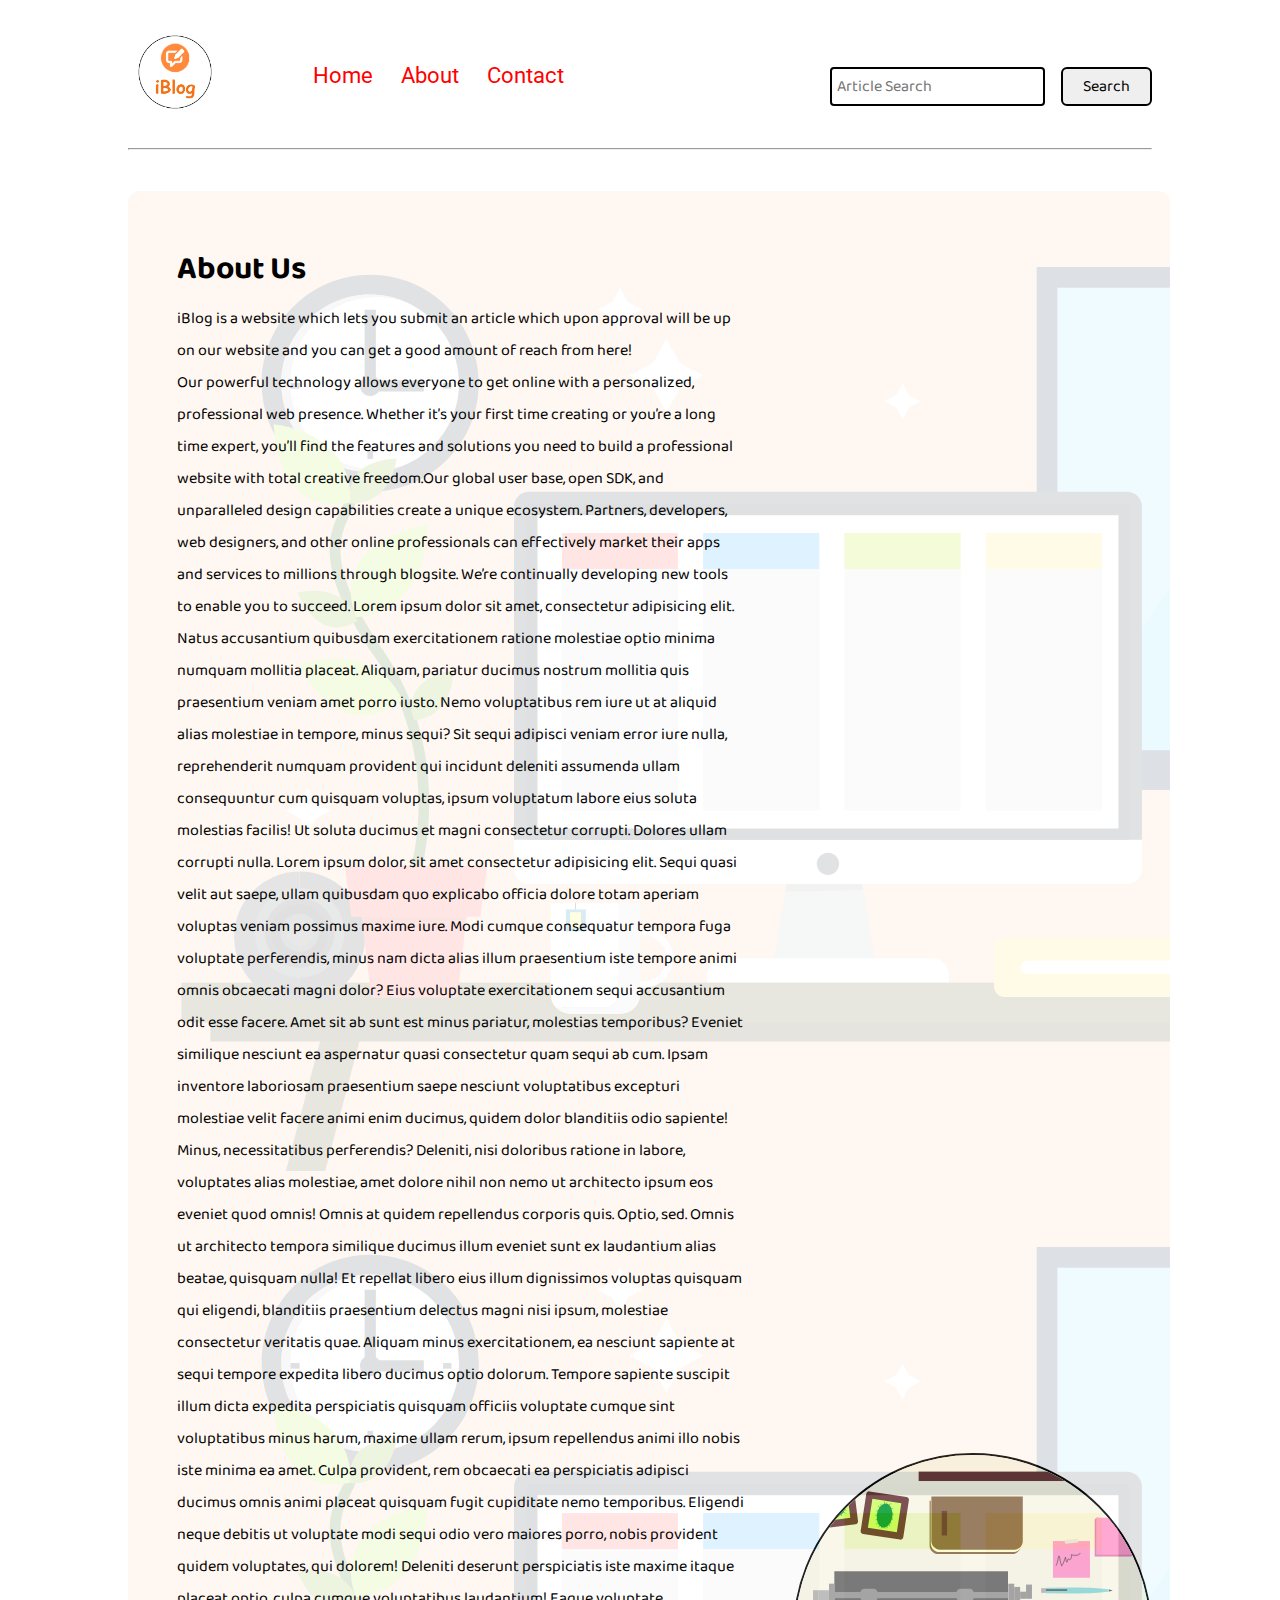
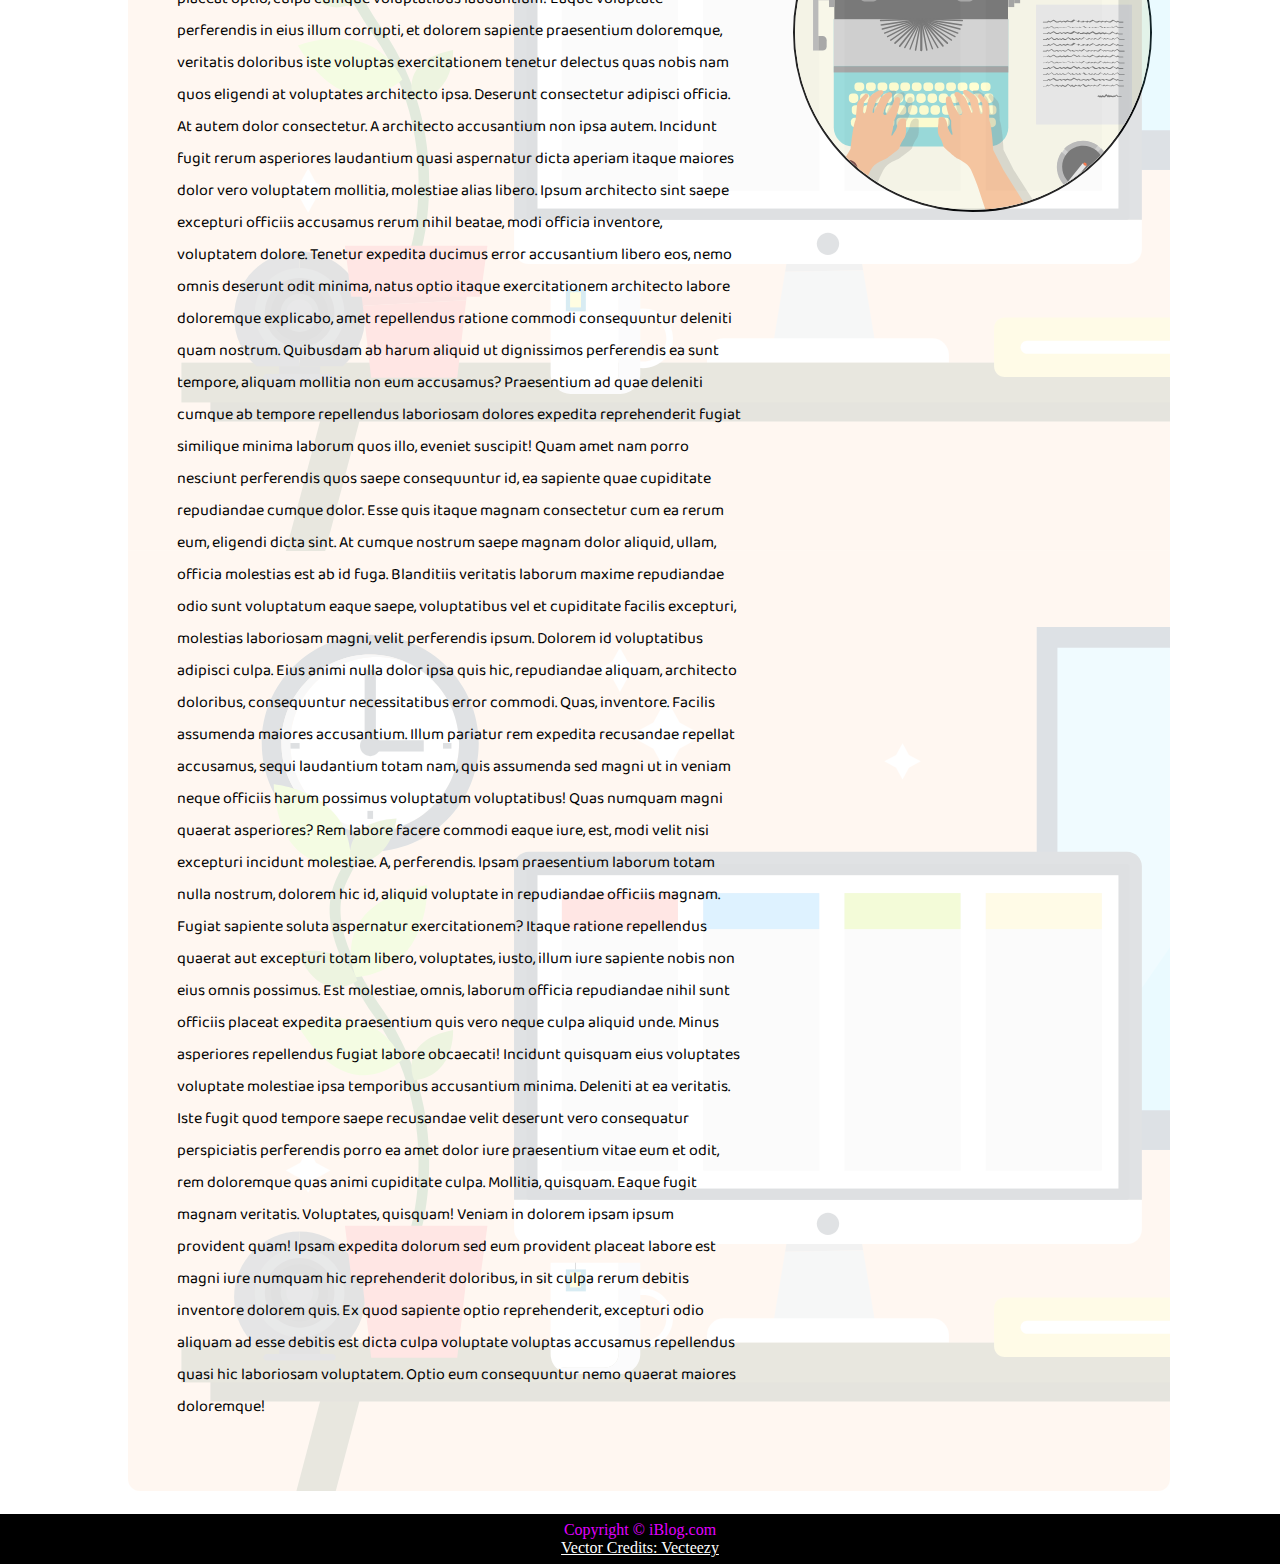
==== about.html @ 72d67890 "repo" ====
<!DOCTYPE html>
<html lang="en">

<head>
    <meta charset="UTF-8">
    <meta name="viewport" content="width=device-width, initial-scale=1.0">
    <link rel="stylesheet" href="css/utils.css">
    <link rel="stylesheet" href="css/style.css">
    <link rel="stylesheet" href="css/contact.css">
    <link rel="stylesheet" href="css/mobile.css">
    <title>iBlog - Heaven for bloggers</title>
</head>

<body>
    <nav class="navigation max-width-1 m-auto">
        <div class="nav-left">
            <a href="/">
                <span><img src="img/logo.png" width="94px" alt=""></span>
            </a>
            <ul>
                <li><a href="/">Home</a></li>
                <li><a href="#">About</a></li>
                <li><a href="/contact.html">Contact</a></li>
            </ul>
        </div>
        <div class="nav-right">
            <form action="/search.html" method="get">
                <input class="form-input" type="text" name="query" placeholder="Article Search">
                <button class="btn">Search</button>
            </form>

        </div>

    </nav>
    <div class="max-width-1 m-auto">
        <hr>
    </div>
    <div class="m-auto content max-width-1 my-2">
        <div class="content-left">
            <h1>About Us</h1>
        
            <p>iBlog is a website which lets you submit an article which upon approval will be up on our website and you
                can get a good amount of reach from here!</p>
            <p>Our powerful technology allows everyone to get online with a personalized, professional web presence.
                Whether it’s your first time creating or you’re a long time expert, you’ll find the features and
                solutions you need to build a professional website with total creative freedom.

                ​
                Our global user base, open SDK, and unparalleled design capabilities create a unique ecosystem.
                Partners, developers, web designers, and other online professionals can effectively market their apps
                and services to millions through blogsite.
                We’re continually developing new tools to enable you to succeed.

                Lorem ipsum dolor sit amet, consectetur adipisicing elit. Natus accusantium quibusdam exercitationem
                ratione molestiae optio minima numquam mollitia placeat. Aliquam, pariatur ducimus nostrum mollitia quis
                praesentium veniam amet porro iusto. Nemo voluptatibus rem iure ut at aliquid alias molestiae in
                tempore, minus sequi? Sit sequi adipisci veniam error iure nulla, reprehenderit numquam provident qui
                incidunt deleniti assumenda ullam consequuntur cum quisquam voluptas, ipsum voluptatum labore eius
                soluta molestias facilis! Ut soluta ducimus et magni consectetur corrupti. Dolores ullam corrupti nulla.
                Lorem ipsum dolor, sit amet consectetur adipisicing elit. Sequi quasi velit aut saepe, ullam quibusdam
                quo explicabo officia dolore totam aperiam voluptas veniam possimus maxime iure. Modi cumque consequatur
                tempora fuga voluptate perferendis, minus nam dicta alias illum praesentium iste tempore animi omnis
                obcaecati magni dolor? Eius voluptate exercitationem sequi accusantium odit esse facere. Amet sit ab
                sunt est minus pariatur, molestias temporibus? Eveniet similique nesciunt ea aspernatur quasi
                consectetur quam sequi ab cum. Ipsam inventore laboriosam praesentium saepe nesciunt voluptatibus
                excepturi molestiae velit facere animi enim ducimus, quidem dolor blanditiis odio sapiente! Minus,
                necessitatibus perferendis? Deleniti, nisi doloribus ratione in labore, voluptates alias molestiae, amet
                dolore nihil non nemo ut architecto ipsum eos eveniet quod omnis! Omnis at quidem repellendus corporis
                quis. Optio, sed. Omnis ut architecto tempora similique ducimus illum eveniet sunt ex laudantium alias
                beatae, quisquam nulla! Et repellat libero eius illum dignissimos voluptas quisquam qui eligendi,
                blanditiis praesentium delectus magni nisi ipsum, molestiae consectetur veritatis quae. Aliquam minus
                exercitationem, ea nesciunt sapiente at sequi tempore expedita libero ducimus optio dolorum. Tempore
                sapiente suscipit illum dicta expedita perspiciatis quisquam officiis voluptate cumque sint voluptatibus
                minus harum, maxime ullam rerum, ipsum repellendus animi illo nobis iste minima ea amet. Culpa
                provident, rem obcaecati ea perspiciatis adipisci ducimus omnis animi placeat quisquam fugit cupiditate
                nemo temporibus. Eligendi neque debitis ut voluptate modi sequi odio vero maiores porro, nobis provident
                quidem voluptates, qui dolorem! Deleniti deserunt perspiciatis iste maxime itaque placeat optio, culpa
                cumque voluptatibus laudantium! Eaque voluptate perferendis in eius illum corrupti, et dolorem sapiente
                praesentium doloremque, veritatis doloribus iste voluptas exercitationem tenetur delectus quas nobis nam
                quos eligendi at voluptates architecto ipsa. Deserunt consectetur adipisci officia. At autem dolor
                consectetur. A architecto accusantium non ipsa autem. Incidunt fugit rerum asperiores laudantium quasi
                aspernatur dicta aperiam itaque maiores dolor vero voluptatem mollitia, molestiae alias libero. Ipsum
                architecto sint saepe excepturi officiis accusamus rerum nihil beatae, modi officia inventore,
                voluptatem dolore. Tenetur expedita ducimus error accusantium libero eos, nemo omnis deserunt odit
                minima, natus optio itaque exercitationem architecto labore doloremque explicabo, amet repellendus
                ratione commodi consequuntur deleniti quam nostrum. Quibusdam ab harum aliquid ut dignissimos
                perferendis ea sunt tempore, aliquam mollitia non eum accusamus? Praesentium ad quae deleniti cumque ab
                tempore repellendus laboriosam dolores expedita reprehenderit fugiat similique minima laborum quos illo,
                eveniet suscipit! Quam amet nam porro nesciunt perferendis quos saepe consequuntur id, ea sapiente quae
                cupiditate repudiandae cumque dolor. Esse quis itaque magnam consectetur cum ea rerum eum, eligendi
                dicta sint. At cumque nostrum saepe magnam dolor aliquid, ullam, officia molestias est ab id fuga.
                Blanditiis veritatis laborum maxime repudiandae odio sunt voluptatum eaque saepe, voluptatibus vel et
                cupiditate facilis excepturi, molestias laboriosam magni, velit perferendis ipsum. Dolorem id
                voluptatibus adipisci culpa. Eius animi nulla dolor ipsa quis hic, repudiandae aliquam, architecto
                doloribus, consequuntur necessitatibus error commodi. Quas, inventore. Facilis assumenda maiores
                accusantium. Illum pariatur rem expedita recusandae repellat accusamus, sequi laudantium totam nam, quis
                assumenda sed magni ut in veniam neque officiis harum possimus voluptatum voluptatibus! Quas numquam
                magni quaerat asperiores? Rem labore facere commodi eaque iure, est, modi velit nisi excepturi incidunt
                molestiae. A, perferendis. Ipsam praesentium laborum totam nulla nostrum, dolorem hic id, aliquid
                voluptate in repudiandae officiis magnam. Fugiat sapiente soluta aspernatur exercitationem? Itaque
                ratione repellendus quaerat aut excepturi totam libero, voluptates, iusto, illum iure sapiente nobis non
                eius omnis possimus. Est molestiae, omnis, laborum officia repudiandae nihil sunt officiis placeat
                expedita praesentium quis vero neque culpa aliquid unde. Minus asperiores repellendus fugiat labore
                obcaecati! Incidunt quisquam eius voluptates voluptate molestiae ipsa temporibus accusantium minima.
                Deleniti at ea veritatis. Iste fugit quod tempore saepe recusandae velit deserunt vero consequatur
                perspiciatis perferendis porro ea amet dolor iure praesentium vitae eum et odit, rem doloremque quas
                animi cupiditate culpa. Mollitia, quisquam. Eaque fugit magnam veritatis. Voluptates, quisquam! Veniam
                in dolorem ipsam ipsum provident quam! Ipsam expedita dolorum sed eum provident placeat labore est magni
                iure numquam hic reprehenderit doloribus, in sit culpa rerum debitis inventore dolorem quis. Ex quod
                sapiente optio reprehenderit, excepturi odio aliquam ad esse debitis est dicta culpa voluptate voluptas
                accusamus repellendus quasi hic laboriosam voluptatem. Optio eum consequuntur nemo quaerat maiores
                doloremque!
            </p>
        </div>
        <div class="content-right">
            <img src="img/home.svg" alt="iBlog">
        </div>
    </div>




    <div class="footer">
        <p>Copyright &copy; iBlog.com </p>
        <a href="https://www.vecteezy.com/free-vector/typewriter">Vector Credits: Vecteezy</a>
    </div>
</body>

</html>
---- css/utils.css ----
@import url("https://fonts.googleapis.com/css2?family=Roboto&display=swap");
@import url("https://fonts.googleapis.com/css2?family=Baloo+Bhaina+2:wght@500&display=swap");
:root { 
  --main-bg-color: #000000;
  --font1: "Baloo Bhaina 2", cursive;
  --font2: "Roboto", sans-serif;
}

.center{
  text-align: center
}

.font1 {
  font-family: var(--font1);
}
.font2 {
  font-family: var(--font2);
}

.max-width-1 {
  max-width: 80vw;
}

.max-width-2 {
  max-width: 60vw;
}

.m-auto {
  margin: auto;
}

.mx-1{
  margin-left: 23px;
  margin-right: 23px;
}

.my-2{
  margin-top: 32px;
  margin-bottom: 32px;
}

.btn {
  padding: 0px 20px;
  padding-top: 3px;
  border: 2px solid black;
  border-radius: 6px;
  font-family: var(--font1);
  font-size: 16px;
  cursor: pointer;
  transition: all 0.3s ease-in-out;
}

.btn:hover {
  color: white;
  background: var(--main-bg-color);
}

.form-input {
  padding: 0px 5px;
  padding-top: 3px;
  font-size: 16px;
  border: 2px solid black;
  border-radius: 4px;
  margin: 0 13px;
  font-family: var(--font1);
}

.form-box input, textarea{
  width: 52vw;
  padding: 0px 6px;
  margin: 7px 0;
  font-size: 18px;
  font-family: var(--font1);
  border: 2px solid var(--main-bg-color);
    border-radius: 5px;
}
---- css/style.css ----
* {
  margin: 0;
  padding: 0; 
}

.navigation {
  margin-top: 25px;
  font-family: var(--font1);
  /* height: 74px;  */
  display: flex;
  justify-content: space-between;
  align-items: center;
}

.nav-left {
  display: flex;
}

.nav-left span {
  font-size: 35px;
  padding-top: 10px;
}

.nav-left ul {
  display: flex;
  align-items: center;
  margin: 0 77px;
  font-size: 22px;
  padding-bottom: 23px;
}

.nav-left ul li {
  list-style: none;
  margin: 0 14px;
  font-family: var(--font2);
  transition: all 0.3s ease-in-out;
}

.nav-left ul li a {
  text-decoration: none;
  color: rgb(255, 0, 0);
}

.nav-left ul li a:hover {
  color: var(--main-bg-color);
  font-weight: bolder;
}

.content {
  height: 100%;
  display: flex;
  margin-top: 32px;
  padding: 9px;
  position: relative;
}

.content::after {
  content: "";
  background-image: url("../img/11.svg");
  position: absolute;
  width: 100%;
  height: inherit;
  opacity: 0.15;
  border-radius: 12px;
}

.content-left {
  font-family: var(--font1);
  display: flex;
  flex-direction: column;
  justify-content: center;
  padding: 49px;
  z-index: 1;
}

.content-right {
  display: flex;
  align-items: center;
  justify-content: center;
}

.content-right img {
  height: 355px;
  border: 2px solid black;
  border-radius: 200px;
}

.home-articles {
  padding: 18px;
  background-color: rgba(255, 0, 0, 0.5);
  margin-top: 23px;
  position: relative;
}

.year-box {
  position: absolute;  
  right: 0px;
  top: 100px;
  width: 234px;
  height: 255px;
  font-size: 18px;
}

.year-box div {
  margin: 12px 0px;
}

.home-article {
  display: flex;
  margin: 25px;
}

.home-article img {
  width: 300px;
}

.home-article-content {
  align-self: center;
  padding: 25px;
}

.home-article-content a {
  text-decoration: none;
  color: black;
}
/* .home-articles{} */
.footer {
  height: 50px;
  background-color: var(--main-bg-color);
  display: flex;
  align-items: center;
  justify-content: center;
  color: rgb(225, 0, 255);
  flex-direction: column;
}

.footer a {
  color: white;
}
---- css/contact.css ----
.contact-content{  
    height: 100vh;
    margin-top: 32px;
    padding: 9px;
    position: relative; 
    overflow: hidden;
  }
  
  .contact-content::after {
    content: "";
    background-image: url("../img/11.svg");
    position: absolute;
    top:0;
    width: 100%;
    height: inherit;
    opacity: 0.15;
    border-radius: 12px;
    z-index: -1;
  }
---- css/mobile.css ----
@media screen and (max-width: 1200px) {
  .navigation {
    flex-direction: column;
    margin-bottom: 23px;
  }

  .nav-left {
    flex-direction: column;
    text-align: center;
  }

  .content-right {
    display: none;
  }

  .home-article {
    flex-direction: column;
  }

  .home-article-img {
    text-align: center;
  }

  .year-box {
    top: 25px;
    left: 60vw;
    font-size: 11px;
    display: flex;
  }

  .year-box div {
    padding: 0 3px;
    margin: 0;
  }

  .home-article img {
    width: 70vw;
  }
  .form-input {
    width: 50%;
  }
  .form-box input,
  textarea {
    width: 66vw;
  }
  .row {
    flex-direction: column;
  }
  .social {
    padding: 0;
  }
  .post-img {
    height: auto;
  }
  .adjust-year {
    position: static;
    height: auto;
    padding: 12px 0px;
    display: flex;
    justify-content: flex-end;
    width: 100%;
  }
}
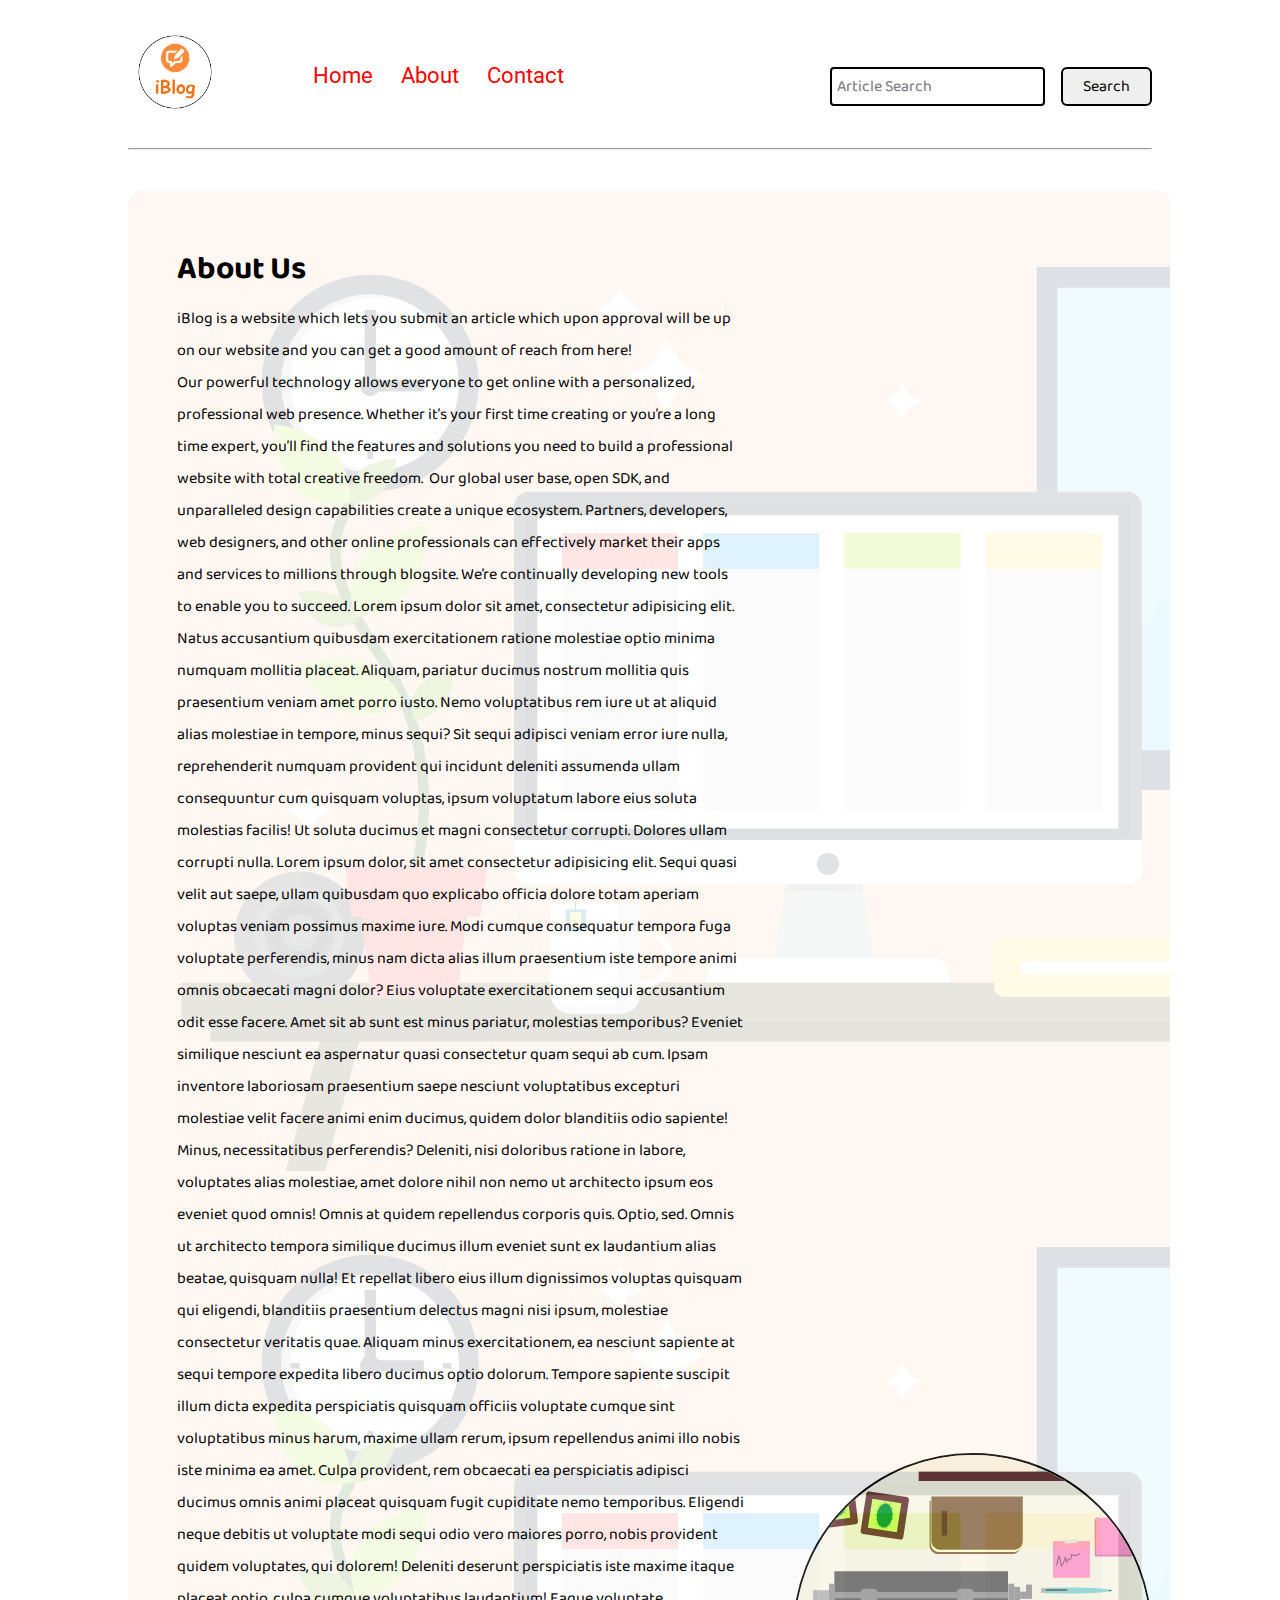
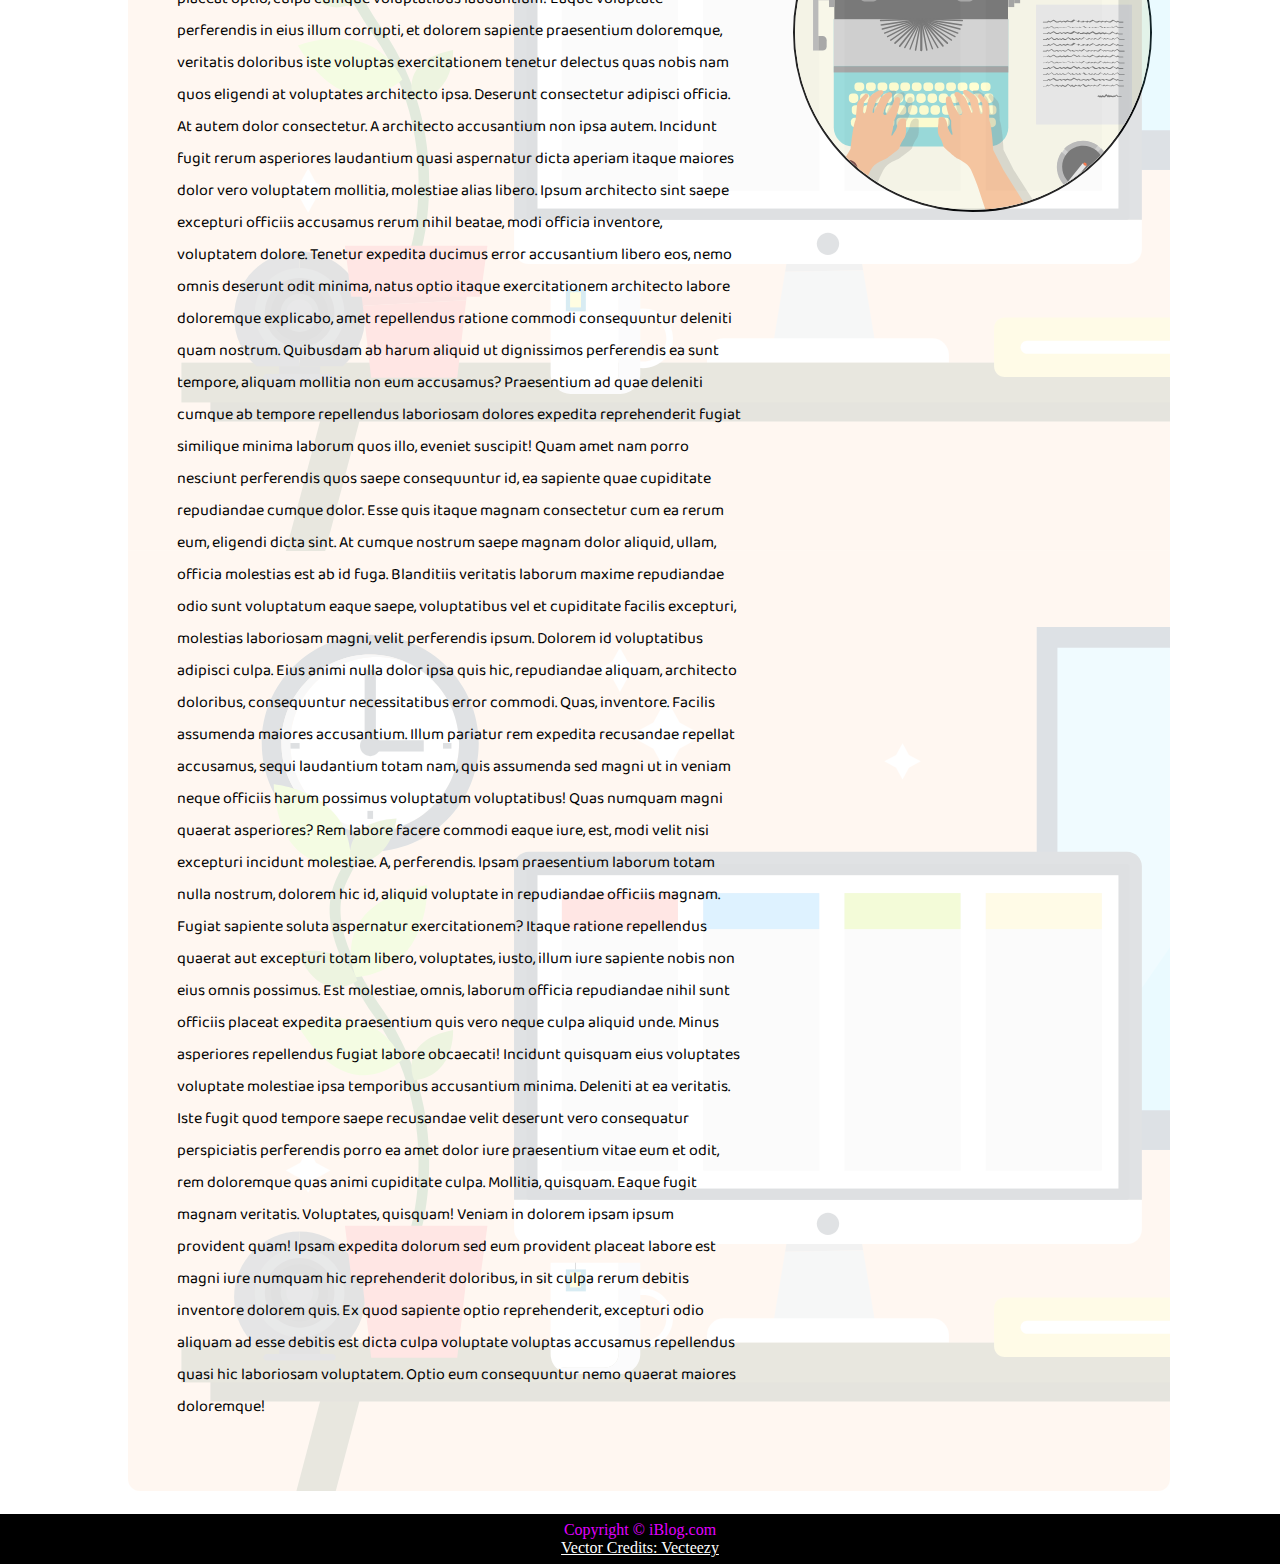
==== commit 07024758: "code formatting" ====
--- a/about.html
+++ b/about.html
@@ -1,129 +1,161 @@
 <!DOCTYPE html>
 <html lang="en">
+  <head>
+    <meta charset="UTF-8" />
+    <meta name="viewport" content="width=device-width, initial-scale=1.0" />
+    <link rel="stylesheet" href="css/utils.css" />
+    <link rel="stylesheet" href="css/style.css" />
+    <link rel="stylesheet" href="css/contact.css" />
+    <link rel="stylesheet" href="css/mobile.css" />
+    <title>iBlog - Heaven for bloggers</title>
+  </head>
 
-<head>
-    <meta charset="UTF-8">
-    <meta name="viewport" content="width=device-width, initial-scale=1.0">
-    <link rel="stylesheet" href="css/utils.css">
-    <link rel="stylesheet" href="css/style.css">
-    <link rel="stylesheet" href="css/contact.css">
-    <link rel="stylesheet" href="css/mobile.css">
-    <title>iBlog - Heaven for bloggers</title>
-</head>
-
-<body>
+  <body>
     <nav class="navigation max-width-1 m-auto">
-        <div class="nav-left">
-            <a href="/">
-                <span><img src="img/logo.png" width="94px" alt=""></span>
-            </a>
-            <ul>
-                <li><a href="/">Home</a></li>
-                <li><a href="#">About</a></li>
-                <li><a href="/contact.html">Contact</a></li>
-            </ul>
-        </div>
-        <div class="nav-right">
-            <form action="/search.html" method="get">
-                <input class="form-input" type="text" name="query" placeholder="Article Search">
-                <button class="btn">Search</button>
-            </form>
-
-        </div>
-
+      <div class="nav-left">
+        <a href="/">
+          <span><img src="img/logo.png" width="94px" alt="" /></span>
+        </a>
+        <ul>
+          <li><a href="/">Home</a></li>
+          <li><a href="#">About</a></li>
+          <li><a href="/contact.html">Contact</a></li>
+        </ul>
+      </div>
+      <div class="nav-right">
+        <form action="/search.html" method="get">
+          <input
+            class="form-input"
+            type="text"
+            name="query"
+            placeholder="Article Search"
+          />
+          <button class="btn">Search</button>
+        </form>
+      </div>
     </nav>
     <div class="max-width-1 m-auto">
-        <hr>
+      <hr />
     </div>
     <div class="m-auto content max-width-1 my-2">
-        <div class="content-left">
-            <h1>About Us</h1>
-        
-            <p>iBlog is a website which lets you submit an article which upon approval will be up on our website and you
-                can get a good amount of reach from here!</p>
-            <p>Our powerful technology allows everyone to get online with a personalized, professional web presence.
-                Whether it’s your first time creating or you’re a long time expert, you’ll find the features and
-                solutions you need to build a professional website with total creative freedom.
+      <div class="content-left">
+        <h1>About Us</h1>
 
-                ​
-                Our global user base, open SDK, and unparalleled design capabilities create a unique ecosystem.
-                Partners, developers, web designers, and other online professionals can effectively market their apps
-                and services to millions through blogsite.
-                We’re continually developing new tools to enable you to succeed.
-
-                Lorem ipsum dolor sit amet, consectetur adipisicing elit. Natus accusantium quibusdam exercitationem
-                ratione molestiae optio minima numquam mollitia placeat. Aliquam, pariatur ducimus nostrum mollitia quis
-                praesentium veniam amet porro iusto. Nemo voluptatibus rem iure ut at aliquid alias molestiae in
-                tempore, minus sequi? Sit sequi adipisci veniam error iure nulla, reprehenderit numquam provident qui
-                incidunt deleniti assumenda ullam consequuntur cum quisquam voluptas, ipsum voluptatum labore eius
-                soluta molestias facilis! Ut soluta ducimus et magni consectetur corrupti. Dolores ullam corrupti nulla.
-                Lorem ipsum dolor, sit amet consectetur adipisicing elit. Sequi quasi velit aut saepe, ullam quibusdam
-                quo explicabo officia dolore totam aperiam voluptas veniam possimus maxime iure. Modi cumque consequatur
-                tempora fuga voluptate perferendis, minus nam dicta alias illum praesentium iste tempore animi omnis
-                obcaecati magni dolor? Eius voluptate exercitationem sequi accusantium odit esse facere. Amet sit ab
-                sunt est minus pariatur, molestias temporibus? Eveniet similique nesciunt ea aspernatur quasi
-                consectetur quam sequi ab cum. Ipsam inventore laboriosam praesentium saepe nesciunt voluptatibus
-                excepturi molestiae velit facere animi enim ducimus, quidem dolor blanditiis odio sapiente! Minus,
-                necessitatibus perferendis? Deleniti, nisi doloribus ratione in labore, voluptates alias molestiae, amet
-                dolore nihil non nemo ut architecto ipsum eos eveniet quod omnis! Omnis at quidem repellendus corporis
-                quis. Optio, sed. Omnis ut architecto tempora similique ducimus illum eveniet sunt ex laudantium alias
-                beatae, quisquam nulla! Et repellat libero eius illum dignissimos voluptas quisquam qui eligendi,
-                blanditiis praesentium delectus magni nisi ipsum, molestiae consectetur veritatis quae. Aliquam minus
-                exercitationem, ea nesciunt sapiente at sequi tempore expedita libero ducimus optio dolorum. Tempore
-                sapiente suscipit illum dicta expedita perspiciatis quisquam officiis voluptate cumque sint voluptatibus
-                minus harum, maxime ullam rerum, ipsum repellendus animi illo nobis iste minima ea amet. Culpa
-                provident, rem obcaecati ea perspiciatis adipisci ducimus omnis animi placeat quisquam fugit cupiditate
-                nemo temporibus. Eligendi neque debitis ut voluptate modi sequi odio vero maiores porro, nobis provident
-                quidem voluptates, qui dolorem! Deleniti deserunt perspiciatis iste maxime itaque placeat optio, culpa
-                cumque voluptatibus laudantium! Eaque voluptate perferendis in eius illum corrupti, et dolorem sapiente
-                praesentium doloremque, veritatis doloribus iste voluptas exercitationem tenetur delectus quas nobis nam
-                quos eligendi at voluptates architecto ipsa. Deserunt consectetur adipisci officia. At autem dolor
-                consectetur. A architecto accusantium non ipsa autem. Incidunt fugit rerum asperiores laudantium quasi
-                aspernatur dicta aperiam itaque maiores dolor vero voluptatem mollitia, molestiae alias libero. Ipsum
-                architecto sint saepe excepturi officiis accusamus rerum nihil beatae, modi officia inventore,
-                voluptatem dolore. Tenetur expedita ducimus error accusantium libero eos, nemo omnis deserunt odit
-                minima, natus optio itaque exercitationem architecto labore doloremque explicabo, amet repellendus
-                ratione commodi consequuntur deleniti quam nostrum. Quibusdam ab harum aliquid ut dignissimos
-                perferendis ea sunt tempore, aliquam mollitia non eum accusamus? Praesentium ad quae deleniti cumque ab
-                tempore repellendus laboriosam dolores expedita reprehenderit fugiat similique minima laborum quos illo,
-                eveniet suscipit! Quam amet nam porro nesciunt perferendis quos saepe consequuntur id, ea sapiente quae
-                cupiditate repudiandae cumque dolor. Esse quis itaque magnam consectetur cum ea rerum eum, eligendi
-                dicta sint. At cumque nostrum saepe magnam dolor aliquid, ullam, officia molestias est ab id fuga.
-                Blanditiis veritatis laborum maxime repudiandae odio sunt voluptatum eaque saepe, voluptatibus vel et
-                cupiditate facilis excepturi, molestias laboriosam magni, velit perferendis ipsum. Dolorem id
-                voluptatibus adipisci culpa. Eius animi nulla dolor ipsa quis hic, repudiandae aliquam, architecto
-                doloribus, consequuntur necessitatibus error commodi. Quas, inventore. Facilis assumenda maiores
-                accusantium. Illum pariatur rem expedita recusandae repellat accusamus, sequi laudantium totam nam, quis
-                assumenda sed magni ut in veniam neque officiis harum possimus voluptatum voluptatibus! Quas numquam
-                magni quaerat asperiores? Rem labore facere commodi eaque iure, est, modi velit nisi excepturi incidunt
-                molestiae. A, perferendis. Ipsam praesentium laborum totam nulla nostrum, dolorem hic id, aliquid
-                voluptate in repudiandae officiis magnam. Fugiat sapiente soluta aspernatur exercitationem? Itaque
-                ratione repellendus quaerat aut excepturi totam libero, voluptates, iusto, illum iure sapiente nobis non
-                eius omnis possimus. Est molestiae, omnis, laborum officia repudiandae nihil sunt officiis placeat
-                expedita praesentium quis vero neque culpa aliquid unde. Minus asperiores repellendus fugiat labore
-                obcaecati! Incidunt quisquam eius voluptates voluptate molestiae ipsa temporibus accusantium minima.
-                Deleniti at ea veritatis. Iste fugit quod tempore saepe recusandae velit deserunt vero consequatur
-                perspiciatis perferendis porro ea amet dolor iure praesentium vitae eum et odit, rem doloremque quas
-                animi cupiditate culpa. Mollitia, quisquam. Eaque fugit magnam veritatis. Voluptates, quisquam! Veniam
-                in dolorem ipsam ipsum provident quam! Ipsam expedita dolorum sed eum provident placeat labore est magni
-                iure numquam hic reprehenderit doloribus, in sit culpa rerum debitis inventore dolorem quis. Ex quod
-                sapiente optio reprehenderit, excepturi odio aliquam ad esse debitis est dicta culpa voluptate voluptas
-                accusamus repellendus quasi hic laboriosam voluptatem. Optio eum consequuntur nemo quaerat maiores
-                doloremque!
-            </p>
-        </div>
-        <div class="content-right">
-            <img src="img/home.svg" alt="iBlog">
-        </div>
+        <p>
+          iBlog is a website which lets you submit an article which upon
+          approval will be up on our website and you can get a good amount of
+          reach from here!
+        </p>
+        <p>
+          Our powerful technology allows everyone to get online with a
+          personalized, professional web presence. Whether it’s your first time
+          creating or you’re a long time expert, you’ll find the features and
+          solutions you need to build a professional website with total creative
+          freedom. ​ Our global user base, open SDK, and unparalleled design
+          capabilities create a unique ecosystem. Partners, developers, web
+          designers, and other online professionals can effectively market their
+          apps and services to millions through blogsite. We’re continually
+          developing new tools to enable you to succeed. Lorem ipsum dolor sit
+          amet, consectetur adipisicing elit. Natus accusantium quibusdam
+          exercitationem ratione molestiae optio minima numquam mollitia
+          placeat. Aliquam, pariatur ducimus nostrum mollitia quis praesentium
+          veniam amet porro iusto. Nemo voluptatibus rem iure ut at aliquid
+          alias molestiae in tempore, minus sequi? Sit sequi adipisci veniam
+          error iure nulla, reprehenderit numquam provident qui incidunt
+          deleniti assumenda ullam consequuntur cum quisquam voluptas, ipsum
+          voluptatum labore eius soluta molestias facilis! Ut soluta ducimus et
+          magni consectetur corrupti. Dolores ullam corrupti nulla. Lorem ipsum
+          dolor, sit amet consectetur adipisicing elit. Sequi quasi velit aut
+          saepe, ullam quibusdam quo explicabo officia dolore totam aperiam
+          voluptas veniam possimus maxime iure. Modi cumque consequatur tempora
+          fuga voluptate perferendis, minus nam dicta alias illum praesentium
+          iste tempore animi omnis obcaecati magni dolor? Eius voluptate
+          exercitationem sequi accusantium odit esse facere. Amet sit ab sunt
+          est minus pariatur, molestias temporibus? Eveniet similique nesciunt
+          ea aspernatur quasi consectetur quam sequi ab cum. Ipsam inventore
+          laboriosam praesentium saepe nesciunt voluptatibus excepturi molestiae
+          velit facere animi enim ducimus, quidem dolor blanditiis odio
+          sapiente! Minus, necessitatibus perferendis? Deleniti, nisi doloribus
+          ratione in labore, voluptates alias molestiae, amet dolore nihil non
+          nemo ut architecto ipsum eos eveniet quod omnis! Omnis at quidem
+          repellendus corporis quis. Optio, sed. Omnis ut architecto tempora
+          similique ducimus illum eveniet sunt ex laudantium alias beatae,
+          quisquam nulla! Et repellat libero eius illum dignissimos voluptas
+          quisquam qui eligendi, blanditiis praesentium delectus magni nisi
+          ipsum, molestiae consectetur veritatis quae. Aliquam minus
+          exercitationem, ea nesciunt sapiente at sequi tempore expedita libero
+          ducimus optio dolorum. Tempore sapiente suscipit illum dicta expedita
+          perspiciatis quisquam officiis voluptate cumque sint voluptatibus
+          minus harum, maxime ullam rerum, ipsum repellendus animi illo nobis
+          iste minima ea amet. Culpa provident, rem obcaecati ea perspiciatis
+          adipisci ducimus omnis animi placeat quisquam fugit cupiditate nemo
+          temporibus. Eligendi neque debitis ut voluptate modi sequi odio vero
+          maiores porro, nobis provident quidem voluptates, qui dolorem!
+          Deleniti deserunt perspiciatis iste maxime itaque placeat optio, culpa
+          cumque voluptatibus laudantium! Eaque voluptate perferendis in eius
+          illum corrupti, et dolorem sapiente praesentium doloremque, veritatis
+          doloribus iste voluptas exercitationem tenetur delectus quas nobis nam
+          quos eligendi at voluptates architecto ipsa. Deserunt consectetur
+          adipisci officia. At autem dolor consectetur. A architecto accusantium
+          non ipsa autem. Incidunt fugit rerum asperiores laudantium quasi
+          aspernatur dicta aperiam itaque maiores dolor vero voluptatem
+          mollitia, molestiae alias libero. Ipsum architecto sint saepe
+          excepturi officiis accusamus rerum nihil beatae, modi officia
+          inventore, voluptatem dolore. Tenetur expedita ducimus error
+          accusantium libero eos, nemo omnis deserunt odit minima, natus optio
+          itaque exercitationem architecto labore doloremque explicabo, amet
+          repellendus ratione commodi consequuntur deleniti quam nostrum.
+          Quibusdam ab harum aliquid ut dignissimos perferendis ea sunt tempore,
+          aliquam mollitia non eum accusamus? Praesentium ad quae deleniti
+          cumque ab tempore repellendus laboriosam dolores expedita
+          reprehenderit fugiat similique minima laborum quos illo, eveniet
+          suscipit! Quam amet nam porro nesciunt perferendis quos saepe
+          consequuntur id, ea sapiente quae cupiditate repudiandae cumque dolor.
+          Esse quis itaque magnam consectetur cum ea rerum eum, eligendi dicta
+          sint. At cumque nostrum saepe magnam dolor aliquid, ullam, officia
+          molestias est ab id fuga. Blanditiis veritatis laborum maxime
+          repudiandae odio sunt voluptatum eaque saepe, voluptatibus vel et
+          cupiditate facilis excepturi, molestias laboriosam magni, velit
+          perferendis ipsum. Dolorem id voluptatibus adipisci culpa. Eius animi
+          nulla dolor ipsa quis hic, repudiandae aliquam, architecto doloribus,
+          consequuntur necessitatibus error commodi. Quas, inventore. Facilis
+          assumenda maiores accusantium. Illum pariatur rem expedita recusandae
+          repellat accusamus, sequi laudantium totam nam, quis assumenda sed
+          magni ut in veniam neque officiis harum possimus voluptatum
+          voluptatibus! Quas numquam magni quaerat asperiores? Rem labore facere
+          commodi eaque iure, est, modi velit nisi excepturi incidunt molestiae.
+          A, perferendis. Ipsam praesentium laborum totam nulla nostrum, dolorem
+          hic id, aliquid voluptate in repudiandae officiis magnam. Fugiat
+          sapiente soluta aspernatur exercitationem? Itaque ratione repellendus
+          quaerat aut excepturi totam libero, voluptates, iusto, illum iure
+          sapiente nobis non eius omnis possimus. Est molestiae, omnis, laborum
+          officia repudiandae nihil sunt officiis placeat expedita praesentium
+          quis vero neque culpa aliquid unde. Minus asperiores repellendus
+          fugiat labore obcaecati! Incidunt quisquam eius voluptates voluptate
+          molestiae ipsa temporibus accusantium minima. Deleniti at ea
+          veritatis. Iste fugit quod tempore saepe recusandae velit deserunt
+          vero consequatur perspiciatis perferendis porro ea amet dolor iure
+          praesentium vitae eum et odit, rem doloremque quas animi cupiditate
+          culpa. Mollitia, quisquam. Eaque fugit magnam veritatis. Voluptates,
+          quisquam! Veniam in dolorem ipsam ipsum provident quam! Ipsam expedita
+          dolorum sed eum provident placeat labore est magni iure numquam hic
+          reprehenderit doloribus, in sit culpa rerum debitis inventore dolorem
+          quis. Ex quod sapiente optio reprehenderit, excepturi odio aliquam ad
+          esse debitis est dicta culpa voluptate voluptas accusamus repellendus
+          quasi hic laboriosam voluptatem. Optio eum consequuntur nemo quaerat
+          maiores doloremque!
+        </p>
+      </div>
+      <div class="content-right">
+        <img src="img/home.svg" alt="iBlog" />
+      </div>
     </div>
 
-
-
-
     <div class="footer">
-        <p>Copyright &copy; iBlog.com </p>
-        <a href="https://www.vecteezy.com/free-vector/typewriter">Vector Credits: Vecteezy</a>
+      <p>Copyright &copy; iBlog.com</p>
+      <a href="https://www.vecteezy.com/free-vector/typewriter"
+        >Vector Credits: Vecteezy</a
+      >
     </div>
-</body>
-
-</html>+  </body>
+</html>
--- a/css/utils.css
+++ b/css/utils.css
@@ -1,13 +1,13 @@
 @import url("https://fonts.googleapis.com/css2?family=Roboto&display=swap");
 @import url("https://fonts.googleapis.com/css2?family=Baloo+Bhaina+2:wght@500&display=swap");
-:root { 
+:root {
   --main-bg-color: #000000;
   --font1: "Baloo Bhaina 2", cursive;
   --font2: "Roboto", sans-serif;
 }
 
-.center{
-  text-align: center
+.center {
+  text-align: center;
 }
 
 .font1 {
@@ -29,12 +29,12 @@
   margin: auto;
 }
 
-.mx-1{
+.mx-1 {
   margin-left: 23px;
   margin-right: 23px;
 }
 
-.my-2{
+.my-2 {
   margin-top: 32px;
   margin-bottom: 32px;
 }
@@ -65,12 +65,13 @@
   font-family: var(--font1);
 }
 
-.form-box input, textarea{
+.form-box input,
+textarea {
   width: 52vw;
   padding: 0px 6px;
   margin: 7px 0;
   font-size: 18px;
   font-family: var(--font1);
   border: 2px solid var(--main-bg-color);
-    border-radius: 5px;
-}+  border-radius: 5px;
+}
--- a/css/style.css
+++ b/css/style.css
@@ -1,6 +1,6 @@
 * {
   margin: 0;
-  padding: 0; 
+  padding: 0;
 }
 
 .navigation {
@@ -93,7 +93,7 @@
 }
 
 .year-box {
-  position: absolute;  
+  position: absolute;
   right: 0px;
   top: 100px;
   width: 234px;
--- a/css/contact.css
+++ b/css/contact.css
@@ -1,20 +1,19 @@
-.contact-content{  
-    height: 100vh;
-    margin-top: 32px;
-    padding: 9px;
-    position: relative; 
-    overflow: hidden;
-  }
-  
-  .contact-content::after {
-    content: "";
-    background-image: url("../img/11.svg");
-    position: absolute;
-    top:0;
-    width: 100%;
-    height: inherit;
-    opacity: 0.15;
-    border-radius: 12px;
-    z-index: -1;
-  }
- +.contact-content {
+  height: 100vh;
+  margin-top: 32px;
+  padding: 9px;
+  position: relative;
+  overflow: hidden;
+}
+
+.contact-content::after {
+  content: "";
+  background-image: url("../img/11.svg");
+  position: absolute;
+  top: 0;
+  width: 100%;
+  height: inherit;
+  opacity: 0.15;
+  border-radius: 12px;
+  z-index: -1;
+}
